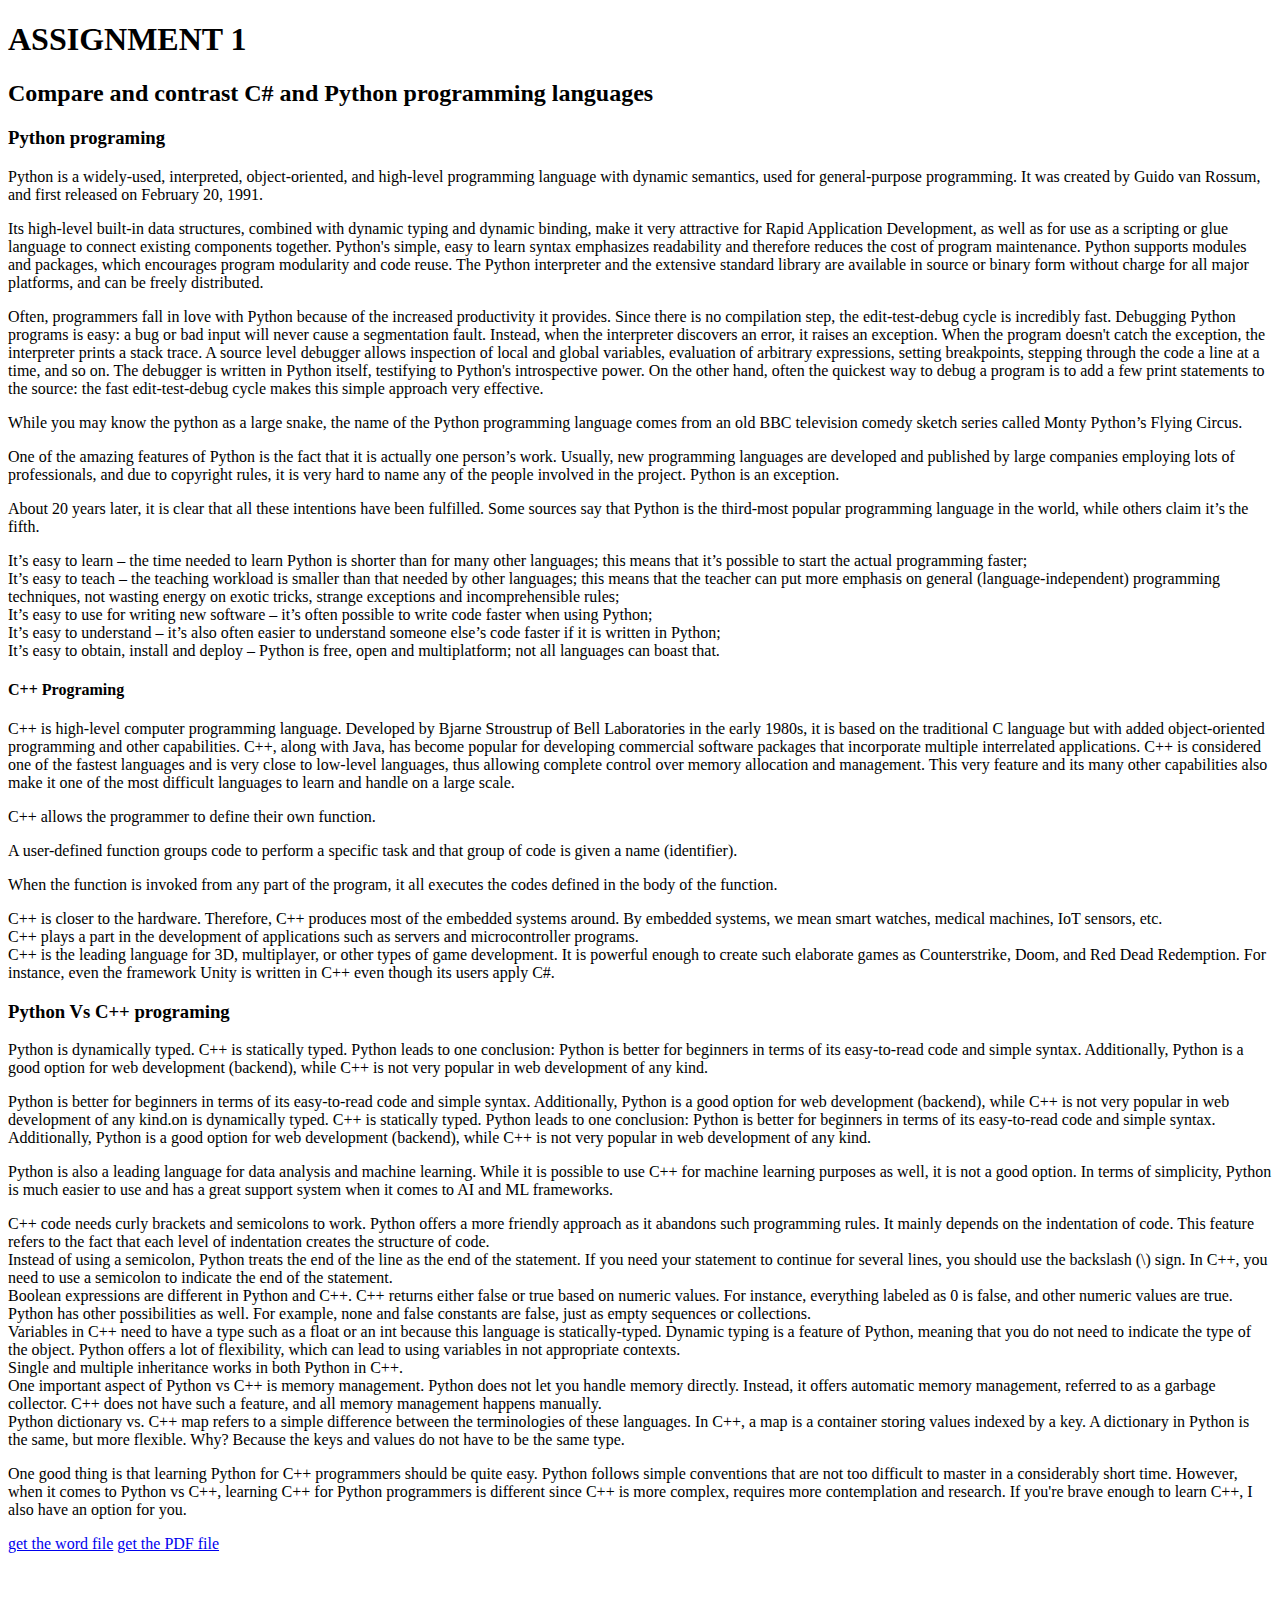
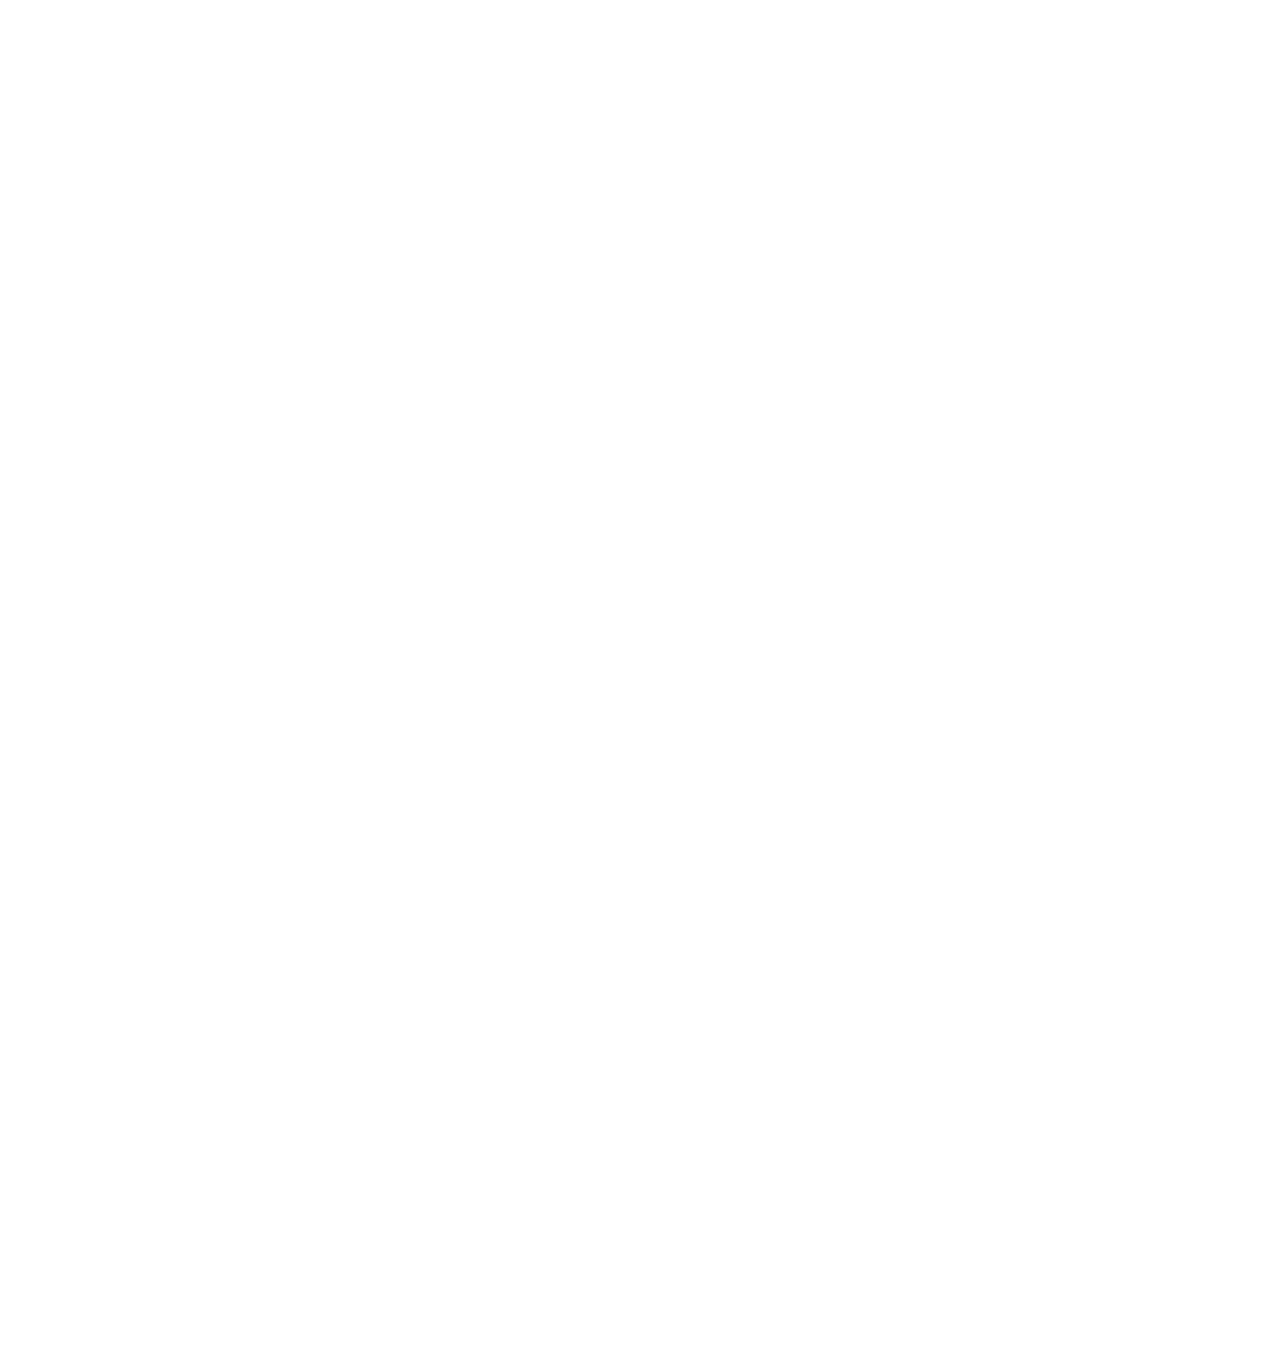
==== assi 1.html @ 6d90c6bb "https://samsonsisay.github.io/classnew1/" ====
<!DOCTYPE html>
<html lang="en">
<head>
    <meta charset="UTF-8">
    <meta http-equiv="X-UA-Compatible" content="IE=edge">
    <meta name="viewport" content="width=device-width, initial-scale=1.0">
    <title>Document</title>
</head>
<body>
  
    <h1>
        ASSIGNMENT 1
    </h1>
    <h2>
        Compare and contrast C# and Python programming languages
         
    </h2>
    <h3>
        Python programing 
    </h3>
<p>
    Python is a widely-used, interpreted, object-oriented, and high-level programming language with dynamic semantics, used for general-purpose programming. It was created by Guido van Rossum, and first released on February 20, 1991.
</p>
<p>
    Its high-level built-in data structures, combined with dynamic typing and dynamic binding, make it very attractive for Rapid Application Development, as well as for use as a scripting or glue language to connect existing components together. Python's simple, easy to learn syntax emphasizes readability and therefore reduces the cost of program maintenance. Python supports modules and packages, which encourages program modularity and code reuse. The Python interpreter and the extensive standard library are available in source or binary form without charge for all major platforms, and can be freely distributed.
</p>
<p>
    Often, programmers fall in love with Python because of the increased productivity it provides. Since there is no compilation step, the edit-test-debug cycle is incredibly fast. Debugging Python programs is easy: a bug or bad input will never cause a segmentation fault. Instead, when the interpreter discovers an error, it raises an exception. When the program doesn't catch the exception, the interpreter prints a stack trace. A source level debugger allows inspection of local and global variables, evaluation of arbitrary expressions, setting breakpoints, stepping through the code a line at a time, and so on. The debugger is written in Python itself, testifying to Python's introspective power. On the other hand, often the quickest way to debug a program is to add a few print statements to the source: the fast edit-test-debug cycle makes this simple approach very effective.
</p>
<p>
    While you may know the python as a large snake, the name of the Python programming language comes from an old BBC television comedy sketch series called Monty Python’s Flying Circus.
</p>
<p>
    One of the amazing features of Python is the fact that it is actually one person’s work. Usually, new programming languages are developed and published by large companies employing lots of professionals, and due to copyright rules, it is very hard to name any of the people involved in the project. Python is an exception.
</p>

<p>
    About 20 years later, it is clear that all these intentions have been fulfilled. Some sources say that Python is the third-most popular programming language in the world, while others claim it’s the fifth.
</p>

<li>
    It’s easy to learn – the time needed to learn Python is shorter than for many other languages; this means that it’s possible to start the actual programming faster;
</li>
<li>
    It’s easy to teach – the teaching workload is smaller than that needed by other languages; this means that the teacher can put more emphasis on general (language-independent) programming techniques, not wasting energy on exotic tricks, strange exceptions and incomprehensible rules;
</li>
<li>
    It’s easy to use for writing new software – it’s often possible to write code faster when using Python;
</li>
<li>
    It’s easy to understand – it’s also often easier to understand someone else’s code faster if it is written in Python;
</li>
<li>
    It’s easy to obtain, install and deploy – Python is free, open and multiplatform; not all languages can boast that.
</li>




<h4>
    C++ Programing
</h4>
<p>
    C++ is high-level computer programming language. Developed by Bjarne Stroustrup of Bell Laboratories in the early 1980s, it is based on the traditional C language but with added object-oriented programming and other capabilities. C++, along with Java, has become popular for developing commercial software packages that incorporate multiple interrelated applications. C++ is considered one of the fastest languages and is very close to low-level languages, thus allowing complete control over memory allocation and management. This very feature and its many other capabilities also make it one of the most difficult languages to learn and handle on a large scale. 
</p>
<p>
    C++ allows the programmer to define their own function.
</p>
<p>
    A user-defined function groups code to perform a specific task and that group of code is given a name (identifier).
</p>
<p>
    When the function is invoked from any part of the program, it all executes the codes defined in the body of the function.
</p>
<li>
    C++ is closer to the hardware. Therefore, C++ produces most of the embedded systems around. By embedded systems, we mean smart watches, medical machines, IoT sensors, etc.
</li>
<li>
    C++ plays a part in the development of applications such as servers and microcontroller programs.
</li>
<li>
    C++ is the leading language for 3D, multiplayer, or other types of game development. It is powerful enough to create such elaborate games as Counterstrike, Doom, and Red Dead Redemption. For instance, even the framework Unity is written in C++ even though its users apply C#.
</li>

<h3>
    Python Vs C++ programing
</h3>

<p>
    Python is dynamically typed. C++ is statically typed. Python leads to one conclusion: Python is better for beginners in terms of its easy-to-read code and simple syntax. Additionally, Python is a good option for web development (backend), while C++ is not very popular in web development of any kind.
</p>
<p>
Python is better for beginners in terms of its easy-to-read code and simple syntax. Additionally, Python is a good option for web development (backend), while C++ is not very popular in web development of any kind.on is dynamically typed. C++ is statically typed. Python leads to one conclusion: Python is better for beginners in terms of its easy-to-read code and simple syntax. Additionally, Python is a good option for web development (backend), while C++ is not very popular in web development of any kind.
</p>
<p>
    Python is also a leading language for data analysis and machine learning. While it is possible to use C++ for machine learning purposes as well, it is not a good option. In terms of simplicity, Python is much easier to use and has a great support system when it comes to AI and ML frameworks.
</p>
<li>
    C++ code needs curly brackets and semicolons to work. Python offers a more friendly approach as it abandons such programming rules. It mainly depends on the indentation of code. This feature refers to the fact that each level of indentation creates the structure of code.
</li>
<li>
    Instead of using a semicolon, Python treats the end of the line as the end of the statement. If you need your statement to continue for several lines, you should use the backslash (\) sign. In C++, you need to use a semicolon to indicate the end of the statement.
</li>
<li>
    Boolean expressions are different in Python and C++. C++ returns either false or true based on numeric values. For instance, everything labeled as 0 is false, and other numeric values are true. Python has other possibilities as well. For example, none and false constants are false, just as empty sequences or collections. 
</li>
<li>
    Variables in C++ need to have a type such as a float or an int because this language is statically-typed. Dynamic typing is a feature of Python, meaning that you do not need to indicate the type of the object. Python offers a lot of flexibility, which can lead to using variables in not appropriate contexts. 
</li>
<li>
    Single and multiple inheritance works in both Python in C++. 
</li>
<li>
    One important aspect of Python vs C++ is memory management. Python does not let you handle memory directly. Instead, it offers automatic memory management, referred to as a garbage collector. C++ does not have such a feature, and all memory management happens manually.
</li>
<li>
    Python dictionary vs. C++ map refers to a simple difference between the terminologies of these languages. In C++, a map is a container storing values indexed by a key. A dictionary in Python is the same, but more flexible. Why? Because the keys and values do not have to be the same type.  
</li>
<p>
    One good thing is that learning Python for C++ programmers should be quite easy. Python follows simple conventions that are not too difficult to master in a considerably short time.
    However, when it comes to Python vs C++, learning C++ for Python programmers is different since C++ is more complex, requires more contemplation and research. If you're brave enough to learn C++, I also have an option for you.
     
</p>


<a href="assignment 1.docx" download>get the word file</a>
<a href="assignment 1.pdf" download>get the PDF file</a>


<div>
<iframe style="padding-top:100px"  width="560" height="315" src="https://www.youtube.com/embed/S9AtSLqOEWY" title="YouTube video player" frameborder="0" allow="accelerometer; autoplay; clipboard-write; encrypted-media; gyroscope; picture-in-picture" allowfullscreen></iframe>
</div>

<div>
<iframe src="https://docs.google.com/forms/d/e/1FAIpQLSfG1u9aukPp3hhIrZwoBnj1EhRgW5F1xecE790tZ_RYq-m1vA/viewform?embedded=true" width="640" height="979" frameborder="0" marginheight="0" marginwidth="0">Loading…</iframe>
</div>




</body>
</html>
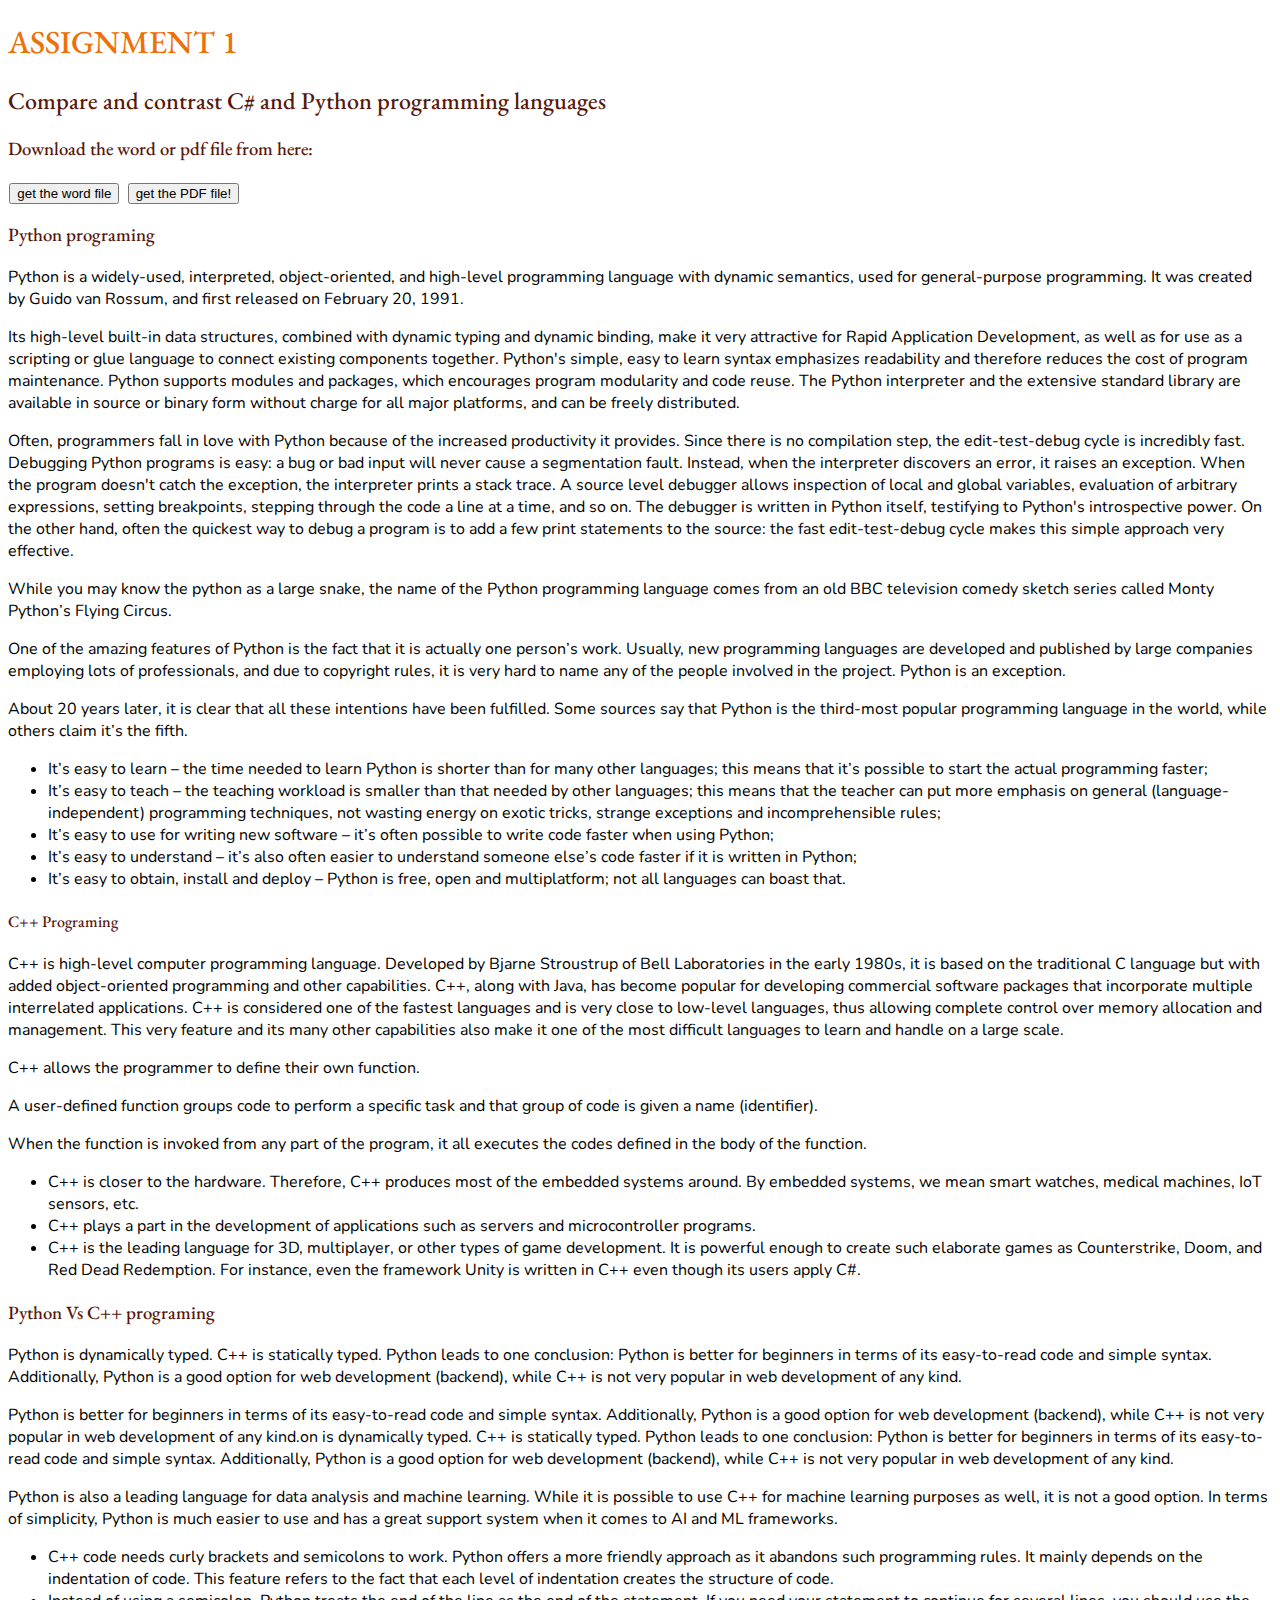
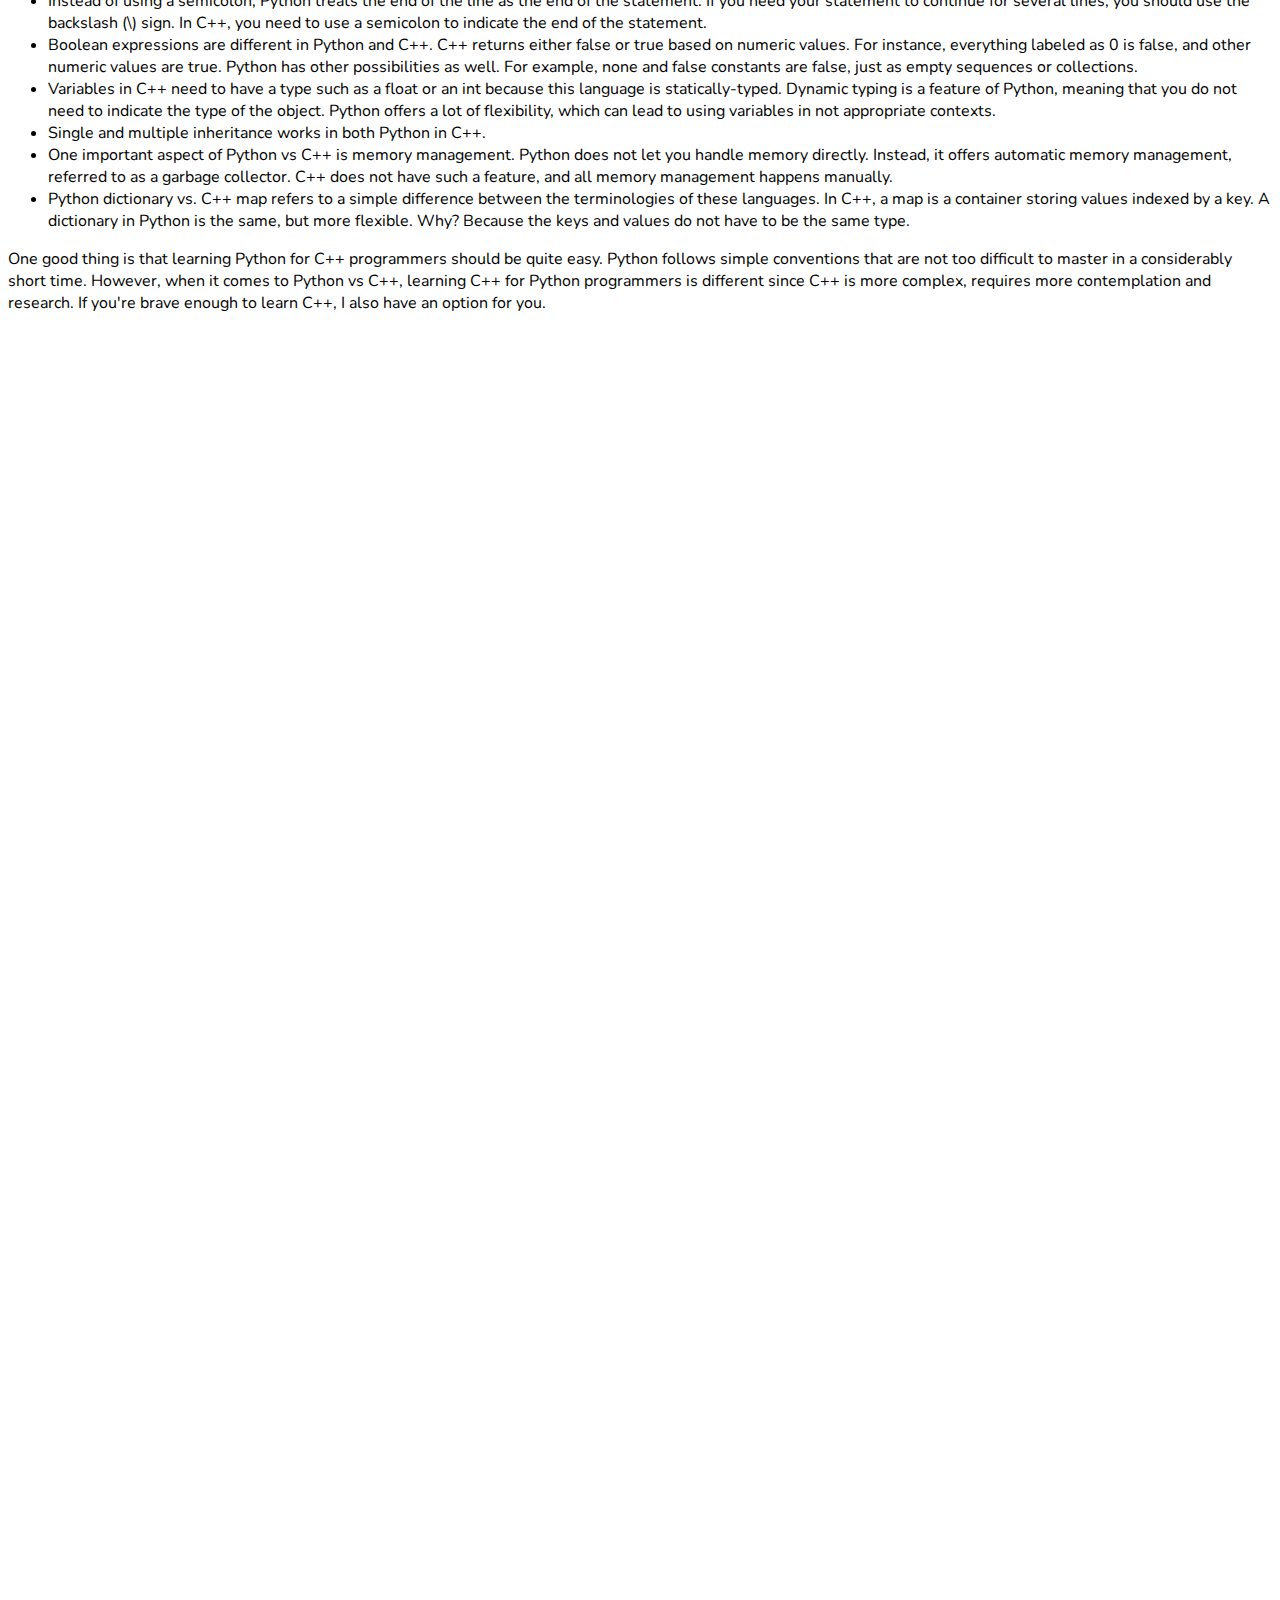
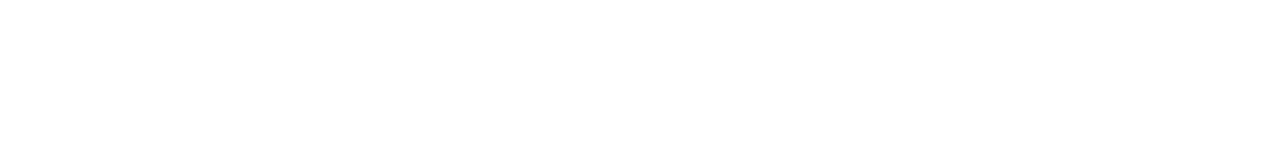
==== commit 5e280ba8: "update" ====
--- a/assi 1.html
+++ b/assi 1.html
@@ -5,6 +5,11 @@
     <meta http-equiv="X-UA-Compatible" content="IE=edge">
     <meta name="viewport" content="width=device-width, initial-scale=1.0">
     <title>Document</title>
+
+    <link rel="preconnect" href="https://fonts.googleapis.com">
+    <link rel="preconnect" href="https://fonts.gstatic.com" crossorigin>
+    <link href="https://fonts.googleapis.com/css2?family=EB+Garamond:wght@400;500&family=Nunito:ital,wght@0,200;0,300;1,200&display=swap" rel="stylesheet">
+    <link rel="stylesheet" href="style.css">
 </head>
 <body>
   
@@ -15,6 +20,17 @@
         Compare and contrast C# and Python programming languages
          
     </h2>
+    <h3>
+    Download the word or pdf file from here:
+    </h3>
+    <a href="assignment 1.docx" class="button" download>
+        <button type="button">get the word file</button>
+    </a>
+    
+    <a href="assignment 1.pdf" class="button" download>
+        <button type="button">get the PDF file!</button>
+    </a>
+
     <h3>
         Python programing 
     </h3>
@@ -37,6 +53,7 @@
 <p>
     About 20 years later, it is clear that all these intentions have been fulfilled. Some sources say that Python is the third-most popular programming language in the world, while others claim it’s the fifth.
 </p>
+<ul>
 
 <li>
     It’s easy to learn – the time needed to learn Python is shorter than for many other languages; this means that it’s possible to start the actual programming faster;
@@ -53,6 +70,7 @@
 <li>
     It’s easy to obtain, install and deploy – Python is free, open and multiplatform; not all languages can boast that.
 </li>
+</ul>
 
 
 
@@ -72,6 +90,7 @@
 <p>
     When the function is invoked from any part of the program, it all executes the codes defined in the body of the function.
 </p>
+<ul>
 <li>
     C++ is closer to the hardware. Therefore, C++ produces most of the embedded systems around. By embedded systems, we mean smart watches, medical machines, IoT sensors, etc.
 </li>
@@ -81,6 +100,7 @@
 <li>
     C++ is the leading language for 3D, multiplayer, or other types of game development. It is powerful enough to create such elaborate games as Counterstrike, Doom, and Red Dead Redemption. For instance, even the framework Unity is written in C++ even though its users apply C#.
 </li>
+</ul>
 
 <h3>
     Python Vs C++ programing
@@ -95,6 +115,7 @@
 <p>
     Python is also a leading language for data analysis and machine learning. While it is possible to use C++ for machine learning purposes as well, it is not a good option. In terms of simplicity, Python is much easier to use and has a great support system when it comes to AI and ML frameworks.
 </p>
+<ul>
 <li>
     C++ code needs curly brackets and semicolons to work. Python offers a more friendly approach as it abandons such programming rules. It mainly depends on the indentation of code. This feature refers to the fact that each level of indentation creates the structure of code.
 </li>
@@ -116,6 +137,7 @@
 <li>
     Python dictionary vs. C++ map refers to a simple difference between the terminologies of these languages. In C++, a map is a container storing values indexed by a key. A dictionary in Python is the same, but more flexible. Why? Because the keys and values do not have to be the same type.  
 </li>
+</ul>
 <p>
     One good thing is that learning Python for C++ programmers should be quite easy. Python follows simple conventions that are not too difficult to master in a considerably short time.
     However, when it comes to Python vs C++, learning C++ for Python programmers is different since C++ is more complex, requires more contemplation and research. If you're brave enough to learn C++, I also have an option for you.
@@ -123,8 +145,7 @@
 </p>
 
 
-<a href="assignment 1.docx" download>get the word file</a>
-<a href="assignment 1.pdf" download>get the PDF file</a>
+
 
 
 <div>
--- a/style.css
+++ b/style.css
@@ -0,0 +1,73 @@
+body{
+    font-family: "Nunito";
+}
+
+
+/**
+#navigation ul{
+list-style: none;
+word-spacing: 10pt;
+}
+#navigation li{
+    display: inline;
+}
+**/
+h1{
+    font-family: "EB Garamond";
+    font-weight: 500;
+color:rgb(238, 112, 9) ;
+}
+h2,h3,h4,h5,h6{
+    font-family: "EB Garamond";
+    font-weight: 500;
+color:rgb(88, 23, 11) ;
+}
+
+
+
+a{
+    text-decoration: none;
+    font-family: Arial, Helvetica, sans-serif;
+    font-size: 15pt;
+    color: yellow;
+    background-size: 100%;
+    background-color: none;
+    padding: 1pt;
+}
+a:hover{
+    color: aliceblue;
+    background-color: brown
+
+}
+.container{
+    display: flex;
+}
+.box-1 {
+      flex: 1;
+      order: 1;
+      background-image: url(phh.JPG);
+      height: 400pt;
+      background-size: cover;
+      text-align: right;
+      background-repeat: no-repeat;
+      width: auto;
+      flex-basis: 30%;
+      justify-content: space-between;
+      padding: 2%;
+
+  }
+.box-2 {
+    flex: 1;
+    order: 2;
+    align-self: flex-start;
+    flex-basis: 70%;
+    padding: 2%;
+    height: 400pt;
+  }
+
+
+  .button {
+    text-decoration: none;
+   
+}
+  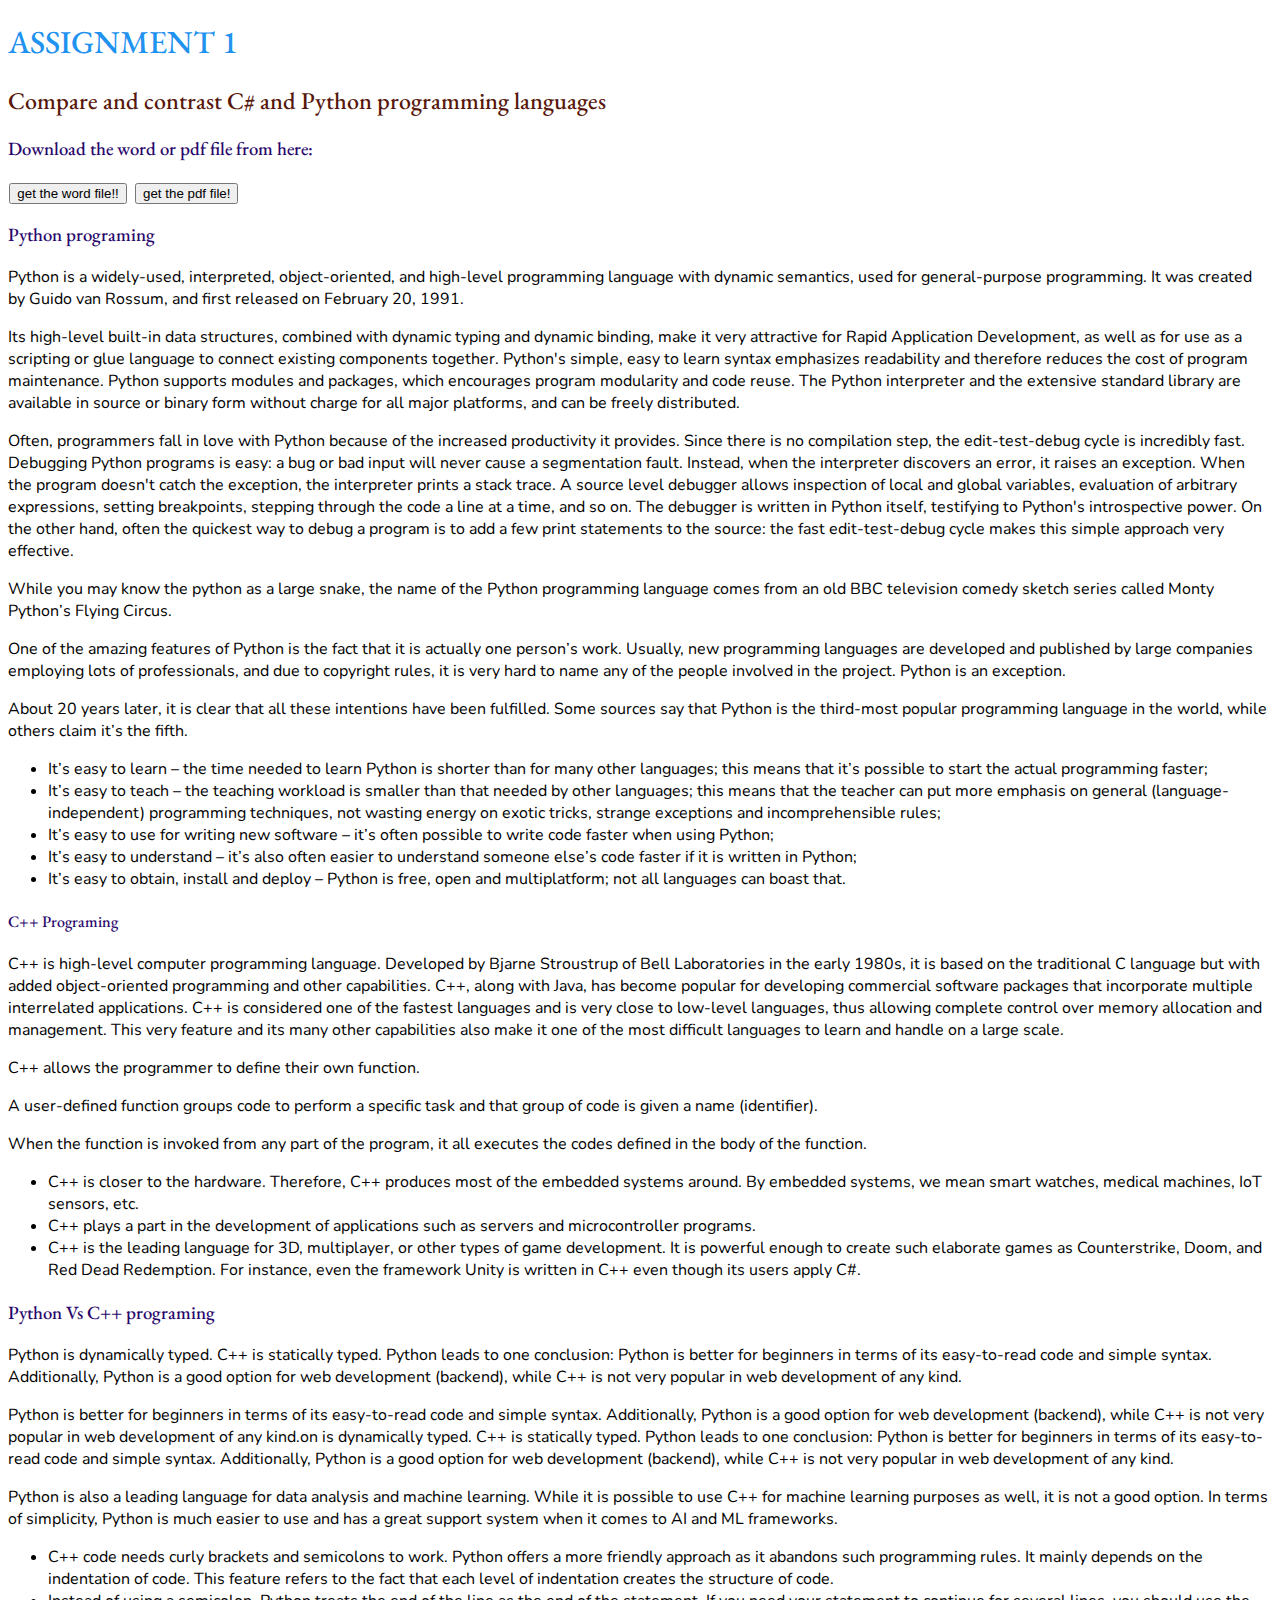
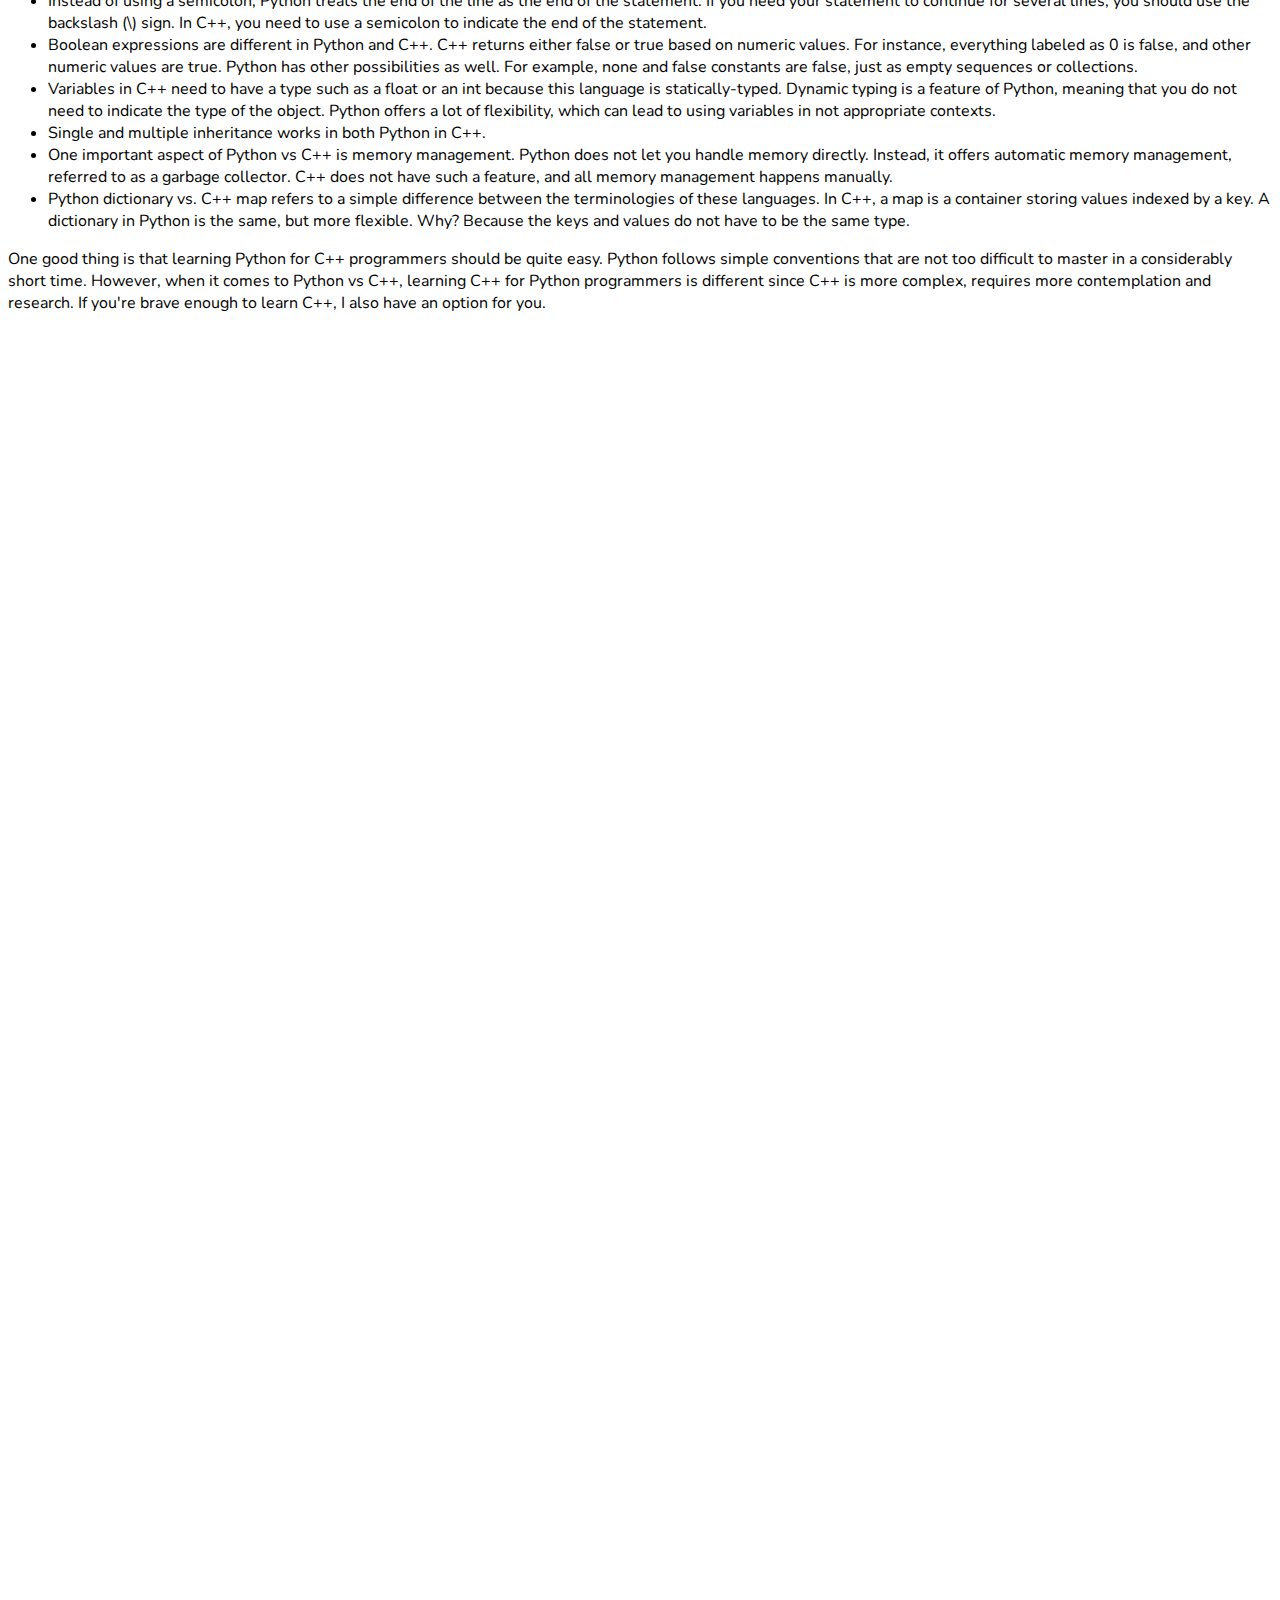
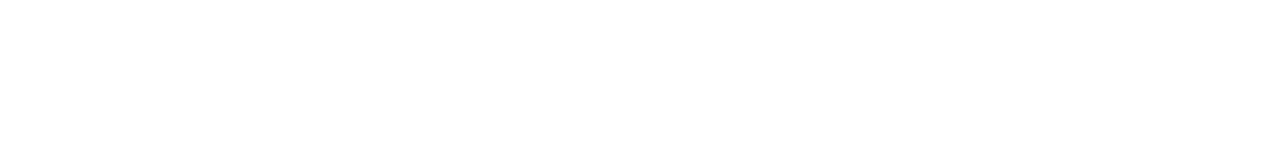
==== commit b088702a: "asdfg" ====
--- a/assi 1.html
+++ b/assi 1.html
@@ -24,11 +24,11 @@
     Download the word or pdf file from here:
     </h3>
     <a href="assignment 1.docx" class="button" download>
-        <button type="button">get the word file</button>
+        <button type="button">get the word file!!</button>
     </a>
     
     <a href="assignment 1.pdf" class="button" download>
-        <button type="button">get the PDF file!</button>
+        <button type="button">get the pdf file!</button>
     </a>
 
     <h3>
--- a/style.css
+++ b/style.css
@@ -15,14 +15,18 @@
 h1{
     font-family: "EB Garamond";
     font-weight: 500;
-color:rgb(238, 112, 9) ;
+color:rgba(9, 135, 238, 0.918) ;
 }
-h2,h3,h4,h5,h6{
+h2{
     font-family: "EB Garamond";
     font-weight: 500;
 color:rgb(88, 23, 11) ;
 }
-
+h3,h4,h5,h6{
+    font-family: "EB Garamond";
+    font-weight: 500;
+color:rgb(42, 7, 107) ;
+}
 
 
 a{
@@ -45,7 +49,8 @@
 .box-1 {
       flex: 1;
       order: 1;
-      background-image: url(phh.JPG);
+      background-color:#ffcc80;
+      opacity: 0.8;
       height: 400pt;
       background-size: cover;
       text-align: right;
@@ -67,7 +72,11 @@
 
 
   .button {
+
     text-decoration: none;
    
+   
 }
+
+
   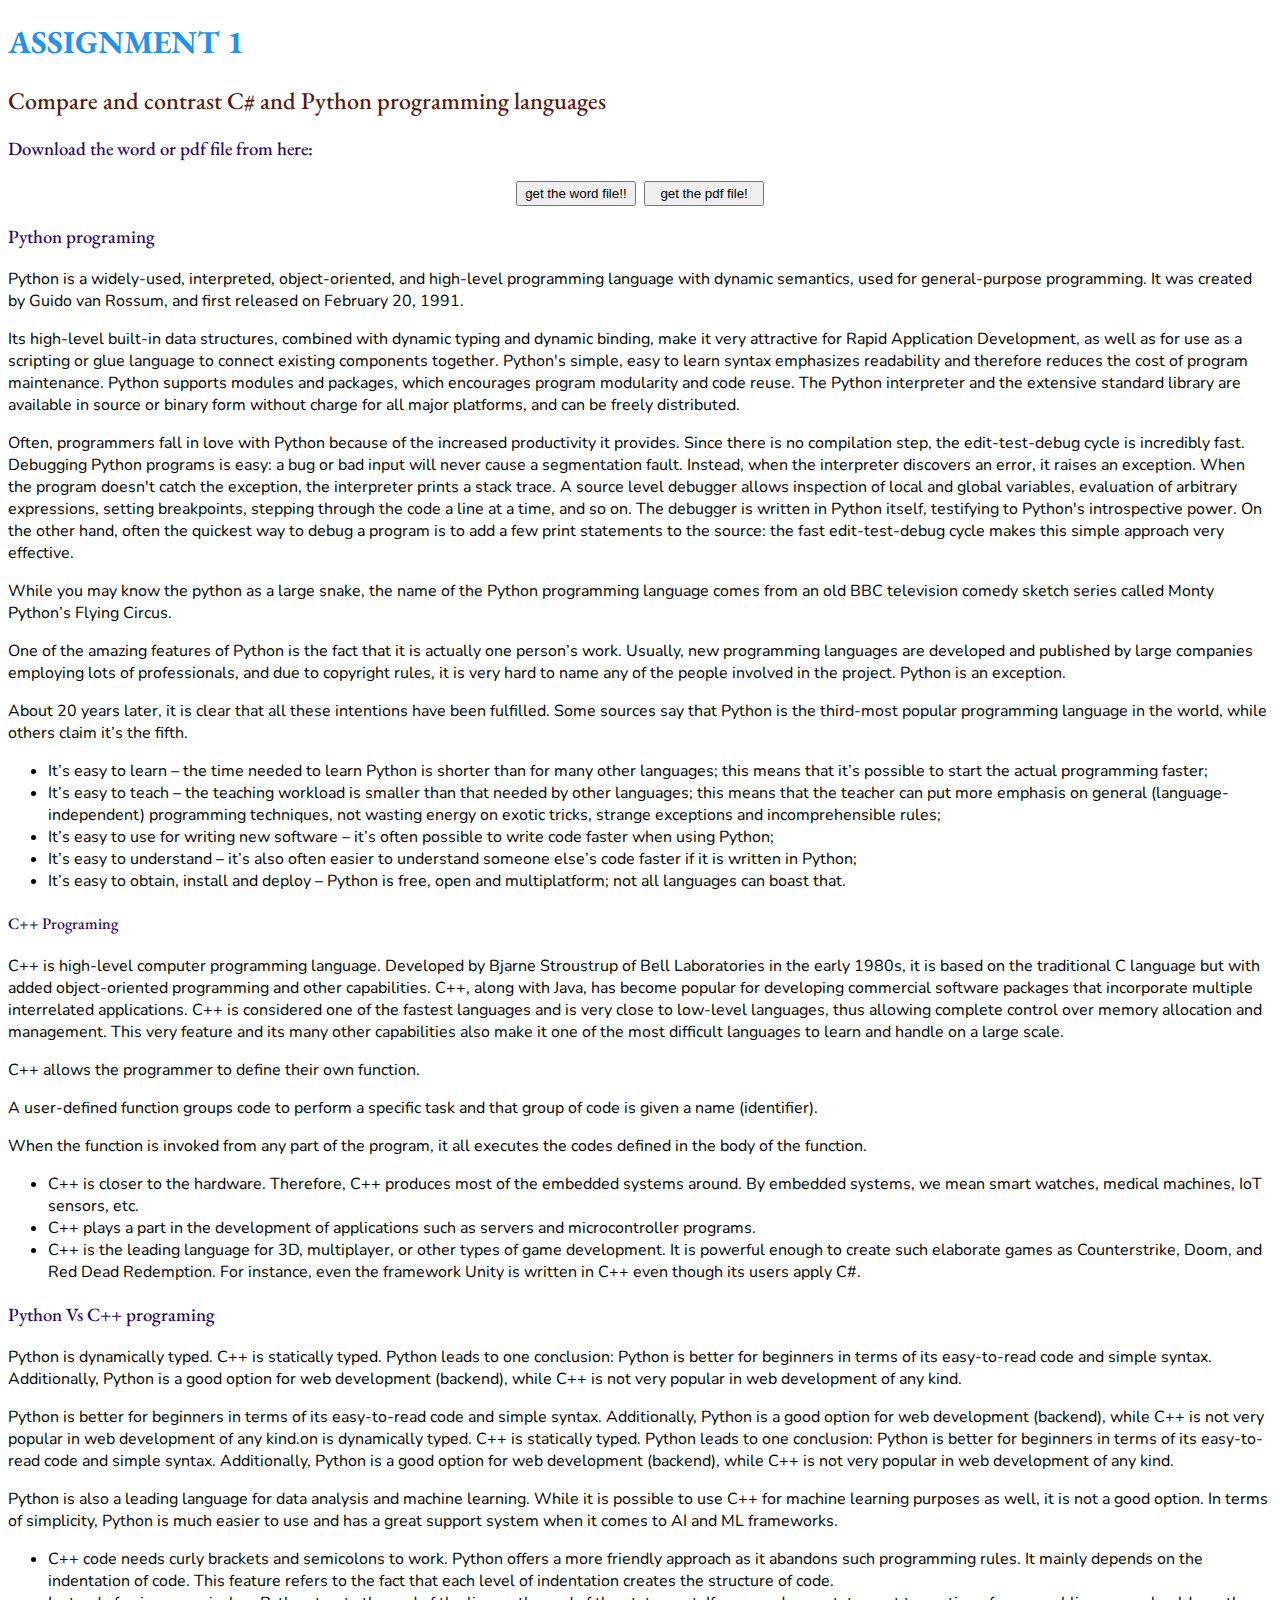
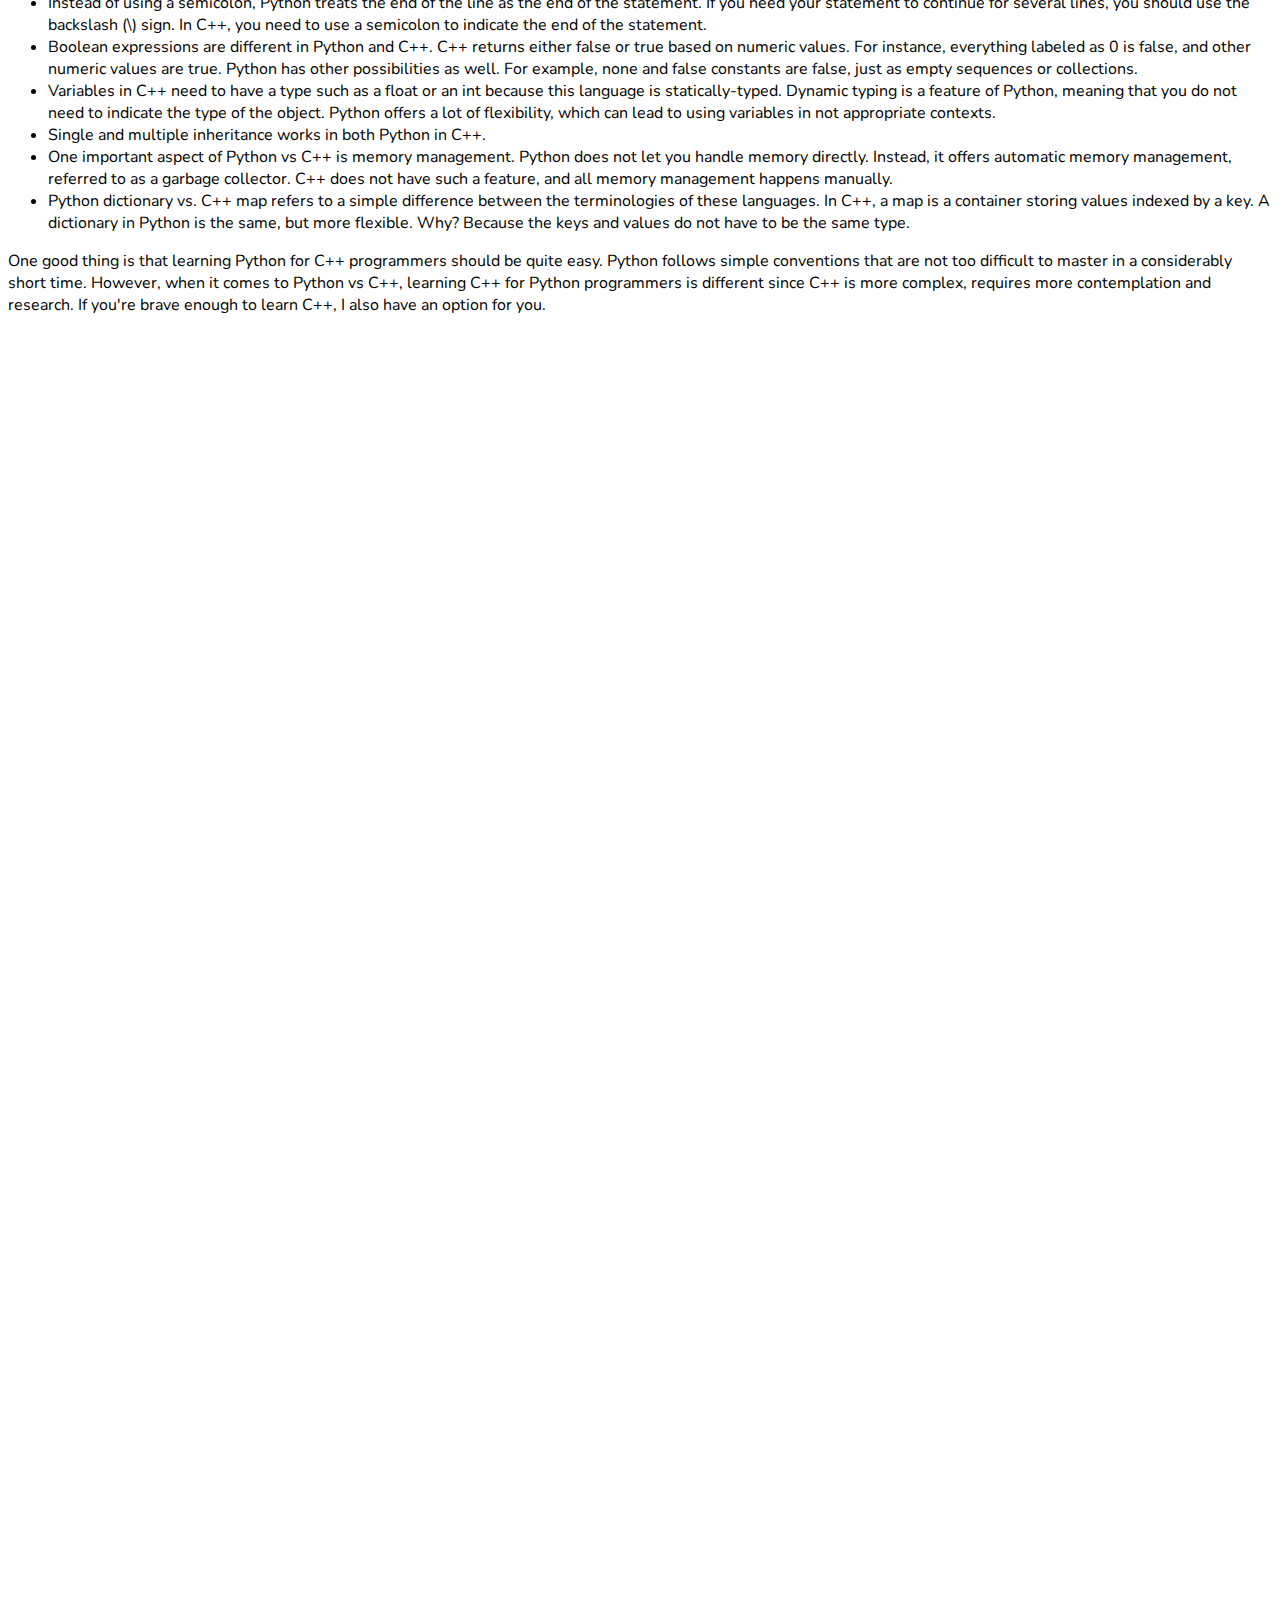
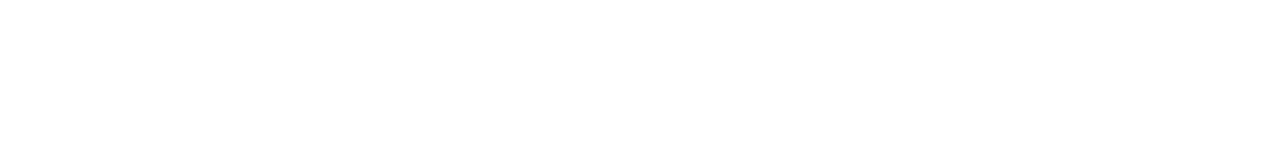
==== commit 6513f336: "final" ====
--- a/assi 1.html
+++ b/assi 1.html
@@ -1,5 +1,6 @@
 <!DOCTYPE html>
 <html lang="en">
+
 <head>
     <meta charset="UTF-8">
     <meta http-equiv="X-UA-Compatible" content="IE=edge">
@@ -8,156 +9,228 @@
 
     <link rel="preconnect" href="https://fonts.googleapis.com">
     <link rel="preconnect" href="https://fonts.gstatic.com" crossorigin>
-    <link href="https://fonts.googleapis.com/css2?family=EB+Garamond:wght@400;500&family=Nunito:ital,wght@0,200;0,300;1,200&display=swap" rel="stylesheet">
+    <link
+        href="https://fonts.googleapis.com/css2?family=EB+Garamond:wght@400;500&family=Nunito:ital,wght@0,200;0,300;1,200&display=swap"
+        rel="stylesheet">
     <link rel="stylesheet" href="style.css">
 </head>
+
 <body>
-  
+
     <h1>
         ASSIGNMENT 1
     </h1>
     <h2>
         Compare and contrast C# and Python programming languages
-         
+
     </h2>
     <h3>
-    Download the word or pdf file from here:
+        Download the word or pdf file from here:
     </h3>
-    <a href="assignment 1.docx" class="button" download>
-        <button type="button">get the word file!!</button>
-    </a>
+    <p style="text-align:center">
+        <a href="assignment 1.docx" class="button" download>
+            <button type="button">get the word file!!</button>
+        </a>
     
-    <a href="assignment 1.pdf" class="button" download>
-        <button type="button">get the pdf file!</button>
-    </a>
-
+        <a href="assignment 1.pdf" class="button" download>
+            <button type="button">get the pdf file!</button>
+        </a>
+        
+    
+    </p>
+   
     <h3>
-        Python programing 
+        Python programing
     </h3>
-<p>
-    Python is a widely-used, interpreted, object-oriented, and high-level programming language with dynamic semantics, used for general-purpose programming. It was created by Guido van Rossum, and first released on February 20, 1991.
-</p>
-<p>
-    Its high-level built-in data structures, combined with dynamic typing and dynamic binding, make it very attractive for Rapid Application Development, as well as for use as a scripting or glue language to connect existing components together. Python's simple, easy to learn syntax emphasizes readability and therefore reduces the cost of program maintenance. Python supports modules and packages, which encourages program modularity and code reuse. The Python interpreter and the extensive standard library are available in source or binary form without charge for all major platforms, and can be freely distributed.
-</p>
-<p>
-    Often, programmers fall in love with Python because of the increased productivity it provides. Since there is no compilation step, the edit-test-debug cycle is incredibly fast. Debugging Python programs is easy: a bug or bad input will never cause a segmentation fault. Instead, when the interpreter discovers an error, it raises an exception. When the program doesn't catch the exception, the interpreter prints a stack trace. A source level debugger allows inspection of local and global variables, evaluation of arbitrary expressions, setting breakpoints, stepping through the code a line at a time, and so on. The debugger is written in Python itself, testifying to Python's introspective power. On the other hand, often the quickest way to debug a program is to add a few print statements to the source: the fast edit-test-debug cycle makes this simple approach very effective.
-</p>
-<p>
-    While you may know the python as a large snake, the name of the Python programming language comes from an old BBC television comedy sketch series called Monty Python’s Flying Circus.
-</p>
-<p>
-    One of the amazing features of Python is the fact that it is actually one person’s work. Usually, new programming languages are developed and published by large companies employing lots of professionals, and due to copyright rules, it is very hard to name any of the people involved in the project. Python is an exception.
-</p>
-
-<p>
-    About 20 years later, it is clear that all these intentions have been fulfilled. Some sources say that Python is the third-most popular programming language in the world, while others claim it’s the fifth.
-</p>
-<ul>
-
-<li>
-    It’s easy to learn – the time needed to learn Python is shorter than for many other languages; this means that it’s possible to start the actual programming faster;
-</li>
-<li>
-    It’s easy to teach – the teaching workload is smaller than that needed by other languages; this means that the teacher can put more emphasis on general (language-independent) programming techniques, not wasting energy on exotic tricks, strange exceptions and incomprehensible rules;
-</li>
-<li>
-    It’s easy to use for writing new software – it’s often possible to write code faster when using Python;
-</li>
-<li>
-    It’s easy to understand – it’s also often easier to understand someone else’s code faster if it is written in Python;
-</li>
-<li>
-    It’s easy to obtain, install and deploy – Python is free, open and multiplatform; not all languages can boast that.
-</li>
-</ul>
-
-
-
-
-<h4>
-    C++ Programing
-</h4>
-<p>
-    C++ is high-level computer programming language. Developed by Bjarne Stroustrup of Bell Laboratories in the early 1980s, it is based on the traditional C language but with added object-oriented programming and other capabilities. C++, along with Java, has become popular for developing commercial software packages that incorporate multiple interrelated applications. C++ is considered one of the fastest languages and is very close to low-level languages, thus allowing complete control over memory allocation and management. This very feature and its many other capabilities also make it one of the most difficult languages to learn and handle on a large scale. 
-</p>
-<p>
-    C++ allows the programmer to define their own function.
-</p>
-<p>
-    A user-defined function groups code to perform a specific task and that group of code is given a name (identifier).
-</p>
-<p>
-    When the function is invoked from any part of the program, it all executes the codes defined in the body of the function.
-</p>
-<ul>
-<li>
-    C++ is closer to the hardware. Therefore, C++ produces most of the embedded systems around. By embedded systems, we mean smart watches, medical machines, IoT sensors, etc.
-</li>
-<li>
-    C++ plays a part in the development of applications such as servers and microcontroller programs.
-</li>
-<li>
-    C++ is the leading language for 3D, multiplayer, or other types of game development. It is powerful enough to create such elaborate games as Counterstrike, Doom, and Red Dead Redemption. For instance, even the framework Unity is written in C++ even though its users apply C#.
-</li>
-</ul>
-
-<h3>
-    Python Vs C++ programing
-</h3>
-
-<p>
-    Python is dynamically typed. C++ is statically typed. Python leads to one conclusion: Python is better for beginners in terms of its easy-to-read code and simple syntax. Additionally, Python is a good option for web development (backend), while C++ is not very popular in web development of any kind.
-</p>
-<p>
-Python is better for beginners in terms of its easy-to-read code and simple syntax. Additionally, Python is a good option for web development (backend), while C++ is not very popular in web development of any kind.on is dynamically typed. C++ is statically typed. Python leads to one conclusion: Python is better for beginners in terms of its easy-to-read code and simple syntax. Additionally, Python is a good option for web development (backend), while C++ is not very popular in web development of any kind.
-</p>
-<p>
-    Python is also a leading language for data analysis and machine learning. While it is possible to use C++ for machine learning purposes as well, it is not a good option. In terms of simplicity, Python is much easier to use and has a great support system when it comes to AI and ML frameworks.
-</p>
-<ul>
-<li>
-    C++ code needs curly brackets and semicolons to work. Python offers a more friendly approach as it abandons such programming rules. It mainly depends on the indentation of code. This feature refers to the fact that each level of indentation creates the structure of code.
-</li>
-<li>
-    Instead of using a semicolon, Python treats the end of the line as the end of the statement. If you need your statement to continue for several lines, you should use the backslash (\) sign. In C++, you need to use a semicolon to indicate the end of the statement.
-</li>
-<li>
-    Boolean expressions are different in Python and C++. C++ returns either false or true based on numeric values. For instance, everything labeled as 0 is false, and other numeric values are true. Python has other possibilities as well. For example, none and false constants are false, just as empty sequences or collections. 
-</li>
-<li>
-    Variables in C++ need to have a type such as a float or an int because this language is statically-typed. Dynamic typing is a feature of Python, meaning that you do not need to indicate the type of the object. Python offers a lot of flexibility, which can lead to using variables in not appropriate contexts. 
-</li>
-<li>
-    Single and multiple inheritance works in both Python in C++. 
-</li>
-<li>
-    One important aspect of Python vs C++ is memory management. Python does not let you handle memory directly. Instead, it offers automatic memory management, referred to as a garbage collector. C++ does not have such a feature, and all memory management happens manually.
-</li>
-<li>
-    Python dictionary vs. C++ map refers to a simple difference between the terminologies of these languages. In C++, a map is a container storing values indexed by a key. A dictionary in Python is the same, but more flexible. Why? Because the keys and values do not have to be the same type.  
-</li>
-</ul>
-<p>
-    One good thing is that learning Python for C++ programmers should be quite easy. Python follows simple conventions that are not too difficult to master in a considerably short time.
-    However, when it comes to Python vs C++, learning C++ for Python programmers is different since C++ is more complex, requires more contemplation and research. If you're brave enough to learn C++, I also have an option for you.
-     
-</p>
-
-
-
-
-
-<div>
-<iframe style="padding-top:100px"  width="560" height="315" src="https://www.youtube.com/embed/S9AtSLqOEWY" title="YouTube video player" frameborder="0" allow="accelerometer; autoplay; clipboard-write; encrypted-media; gyroscope; picture-in-picture" allowfullscreen></iframe>
-</div>
-
-<div>
-<iframe src="https://docs.google.com/forms/d/e/1FAIpQLSfG1u9aukPp3hhIrZwoBnj1EhRgW5F1xecE790tZ_RYq-m1vA/viewform?embedded=true" width="640" height="979" frameborder="0" marginheight="0" marginwidth="0">Loading…</iframe>
-</div>
+    <p>
+        Python is a widely-used, interpreted, object-oriented, and high-level programming language with dynamic
+        semantics, used for general-purpose programming. It was created by Guido van Rossum, and first released on
+        February 20, 1991.
+    </p>
+    <p>
+        Its high-level built-in data structures, combined with dynamic typing and dynamic binding, make it very
+        attractive for Rapid Application Development, as well as for use as a scripting or glue language to connect
+        existing components together. Python's simple, easy to learn syntax emphasizes readability and therefore reduces
+        the cost of program maintenance. Python supports modules and packages, which encourages program modularity and
+        code reuse. The Python interpreter and the extensive standard library are available in source or binary form
+        without charge for all major platforms, and can be freely distributed.
+    </p>
+    <p>
+        Often, programmers fall in love with Python because of the increased productivity it provides. Since there is no
+        compilation step, the edit-test-debug cycle is incredibly fast. Debugging Python programs is easy: a bug or bad
+        input will never cause a segmentation fault. Instead, when the interpreter discovers an error, it raises an
+        exception. When the program doesn't catch the exception, the interpreter prints a stack trace. A source level
+        debugger allows inspection of local and global variables, evaluation of arbitrary expressions, setting
+        breakpoints, stepping through the code a line at a time, and so on. The debugger is written in Python itself,
+        testifying to Python's introspective power. On the other hand, often the quickest way to debug a program is to
+        add a few print statements to the source: the fast edit-test-debug cycle makes this simple approach very
+        effective.
+    </p>
+    <p>
+        While you may know the python as a large snake, the name of the Python programming language comes from an old
+        BBC television comedy sketch series called Monty Python’s Flying Circus.
+    </p>
+    <p>
+        One of the amazing features of Python is the fact that it is actually one person’s work. Usually, new
+        programming languages are developed and published by large companies employing lots of professionals, and due to
+        copyright rules, it is very hard to name any of the people involved in the project. Python is an exception.
+    </p>
+
+    <p>
+        About 20 years later, it is clear that all these intentions have been fulfilled. Some sources say that Python is
+        the third-most popular programming language in the world, while others claim it’s the fifth.
+    </p>
+    <ul>
+
+        <li>
+            It’s easy to learn – the time needed to learn Python is shorter than for many other languages; this means
+            that it’s possible to start the actual programming faster;
+        </li>
+        <li>
+            It’s easy to teach – the teaching workload is smaller than that needed by other languages; this means that
+            the teacher can put more emphasis on general (language-independent) programming techniques, not wasting
+            energy on exotic tricks, strange exceptions and incomprehensible rules;
+        </li>
+        <li>
+            It’s easy to use for writing new software – it’s often possible to write code faster when using Python;
+        </li>
+        <li>
+            It’s easy to understand – it’s also often easier to understand someone else’s code faster if it is written
+            in Python;
+        </li>
+        <li>
+            It’s easy to obtain, install and deploy – Python is free, open and multiplatform; not all languages can
+            boast that.
+        </li>
+    </ul>
+
+
+
+
+    <h4>
+        C++ Programing
+    </h4>
+    <p>
+        C++ is high-level computer programming language. Developed by Bjarne Stroustrup of Bell Laboratories in the
+        early 1980s, it is based on the traditional C language but with added object-oriented programming and other
+        capabilities. C++, along with Java, has become popular for developing commercial software packages that
+        incorporate multiple interrelated applications. C++ is considered one of the fastest languages and is very close
+        to low-level languages, thus allowing complete control over memory allocation and management. This very feature
+        and its many other capabilities also make it one of the most difficult languages to learn and handle on a large
+        scale.
+    </p>
+    <p>
+        C++ allows the programmer to define their own function.
+    </p>
+    <p>
+        A user-defined function groups code to perform a specific task and that group of code is given a name
+        (identifier).
+    </p>
+    <p>
+        When the function is invoked from any part of the program, it all executes the codes defined in the body of the
+        function.
+    </p>
+    <ul>
+        <li>
+            C++ is closer to the hardware. Therefore, C++ produces most of the embedded systems around. By embedded
+            systems, we mean smart watches, medical machines, IoT sensors, etc.
+        </li>
+        <li>
+            C++ plays a part in the development of applications such as servers and microcontroller programs.
+        </li>
+        <li>
+            C++ is the leading language for 3D, multiplayer, or other types of game development. It is powerful enough
+            to create such elaborate games as Counterstrike, Doom, and Red Dead Redemption. For instance, even the
+            framework Unity is written in C++ even though its users apply C#.
+        </li>
+    </ul>
+
+    <h3>
+        Python Vs C++ programing
+    </h3>
+
+    <p>
+        Python is dynamically typed. C++ is statically typed. Python leads to one conclusion: Python is better for
+        beginners in terms of its easy-to-read code and simple syntax. Additionally, Python is a good option for web
+        development (backend), while C++ is not very popular in web development of any kind.
+    </p>
+    <p>
+        Python is better for beginners in terms of its easy-to-read code and simple syntax. Additionally, Python is a
+        good option for web development (backend), while C++ is not very popular in web development of any kind.on is
+        dynamically typed. C++ is statically typed. Python leads to one conclusion: Python is better for beginners in
+        terms of its easy-to-read code and simple syntax. Additionally, Python is a good option for web development
+        (backend), while C++ is not very popular in web development of any kind.
+    </p>
+    <p>
+        Python is also a leading language for data analysis and machine learning. While it is possible to use C++ for
+        machine learning purposes as well, it is not a good option. In terms of simplicity, Python is much easier to use
+        and has a great support system when it comes to AI and ML frameworks.
+    </p>
+    <ul>
+        <li>
+            C++ code needs curly brackets and semicolons to work. Python offers a more friendly approach as it abandons
+            such programming rules. It mainly depends on the indentation of code. This feature refers to the fact that
+            each level of indentation creates the structure of code.
+        </li>
+        <li>
+            Instead of using a semicolon, Python treats the end of the line as the end of the statement. If you need
+            your statement to continue for several lines, you should use the backslash (\) sign. In C++, you need to use
+            a semicolon to indicate the end of the statement.
+        </li>
+        <li>
+            Boolean expressions are different in Python and C++. C++ returns either false or true based on numeric
+            values. For instance, everything labeled as 0 is false, and other numeric values are true. Python has other
+            possibilities as well. For example, none and false constants are false, just as empty sequences or
+            collections.
+        </li>
+        <li>
+            Variables in C++ need to have a type such as a float or an int because this language is statically-typed.
+            Dynamic typing is a feature of Python, meaning that you do not need to indicate the type of the object.
+            Python offers a lot of flexibility, which can lead to using variables in not appropriate contexts.
+        </li>
+        <li>
+            Single and multiple inheritance works in both Python in C++.
+        </li>
+        <li>
+            One important aspect of Python vs C++ is memory management. Python does not let you handle memory directly.
+            Instead, it offers automatic memory management, referred to as a garbage collector. C++ does not have such a
+            feature, and all memory management happens manually.
+        </li>
+        <li>
+            Python dictionary vs. C++ map refers to a simple difference between the terminologies of these languages. In
+            C++, a map is a container storing values indexed by a key. A dictionary in Python is the same, but more
+            flexible. Why? Because the keys and values do not have to be the same type.
+        </li>
+    </ul>
+    <p>
+        One good thing is that learning Python for C++ programmers should be quite easy. Python follows simple
+        conventions that are not too difficult to master in a considerably short time.
+        However, when it comes to Python vs C++, learning C++ for Python programmers is different since C++ is more
+        complex, requires more contemplation and research. If you're brave enough to learn C++, I also have an option
+        for you.
+
+    </p>
+
+
+
+
+
+    <div>
+        <iframe style="padding-top:100px" width="560" height="315" src="https://www.youtube.com/embed/S9AtSLqOEWY"
+            title="YouTube video player" frameborder="0"
+            allow="accelerometer; autoplay; clipboard-write; encrypted-media; gyroscope; picture-in-picture"
+            allowfullscreen></iframe>
+    </div>
+
+    <div>
+        <iframe
+            src="https://docs.google.com/forms/d/e/1FAIpQLSfG1u9aukPp3hhIrZwoBnj1EhRgW5F1xecE790tZ_RYq-m1vA/viewform?embedded=true"
+            width="640" height="979" frameborder="0" marginheight="0" marginwidth="0">Loading…</iframe>
+    </div>
 
 
 
 
 </body>
+
 </html>--- a/style.css
+++ b/style.css
@@ -16,6 +16,7 @@
     font-family: "EB Garamond";
     font-weight: 500;
 color:rgba(9, 135, 238, 0.918) ;
+font-weight: bold;
 }
 h2{
     font-family: "EB Garamond";
@@ -40,8 +41,7 @@
 }
 a:hover{
     color: aliceblue;
-    background-color: brown
-
+  
 }
 .container{
     display: flex;
@@ -49,7 +49,7 @@
 .box-1 {
       flex: 1;
       order: 1;
-      background-color:#ffcc80;
+      background-image: url('background.png');
       opacity: 0.8;
       height: 400pt;
       background-size: cover;
@@ -78,5 +78,24 @@
    
 }
 
+.button button{
+    width: 120px;
+    height: 25px;
+    transition: width 1s, height 1s;
+}
 
-  +.button button:hover {
+width: 150px;
+height: 35px;
+ 
+
+}
+
+
+.photo {
+    border-radius: 50px;
+    width: auto;
+    margin-left: 20px;
+    height: 700px;
+    padding-top: 2px;
+}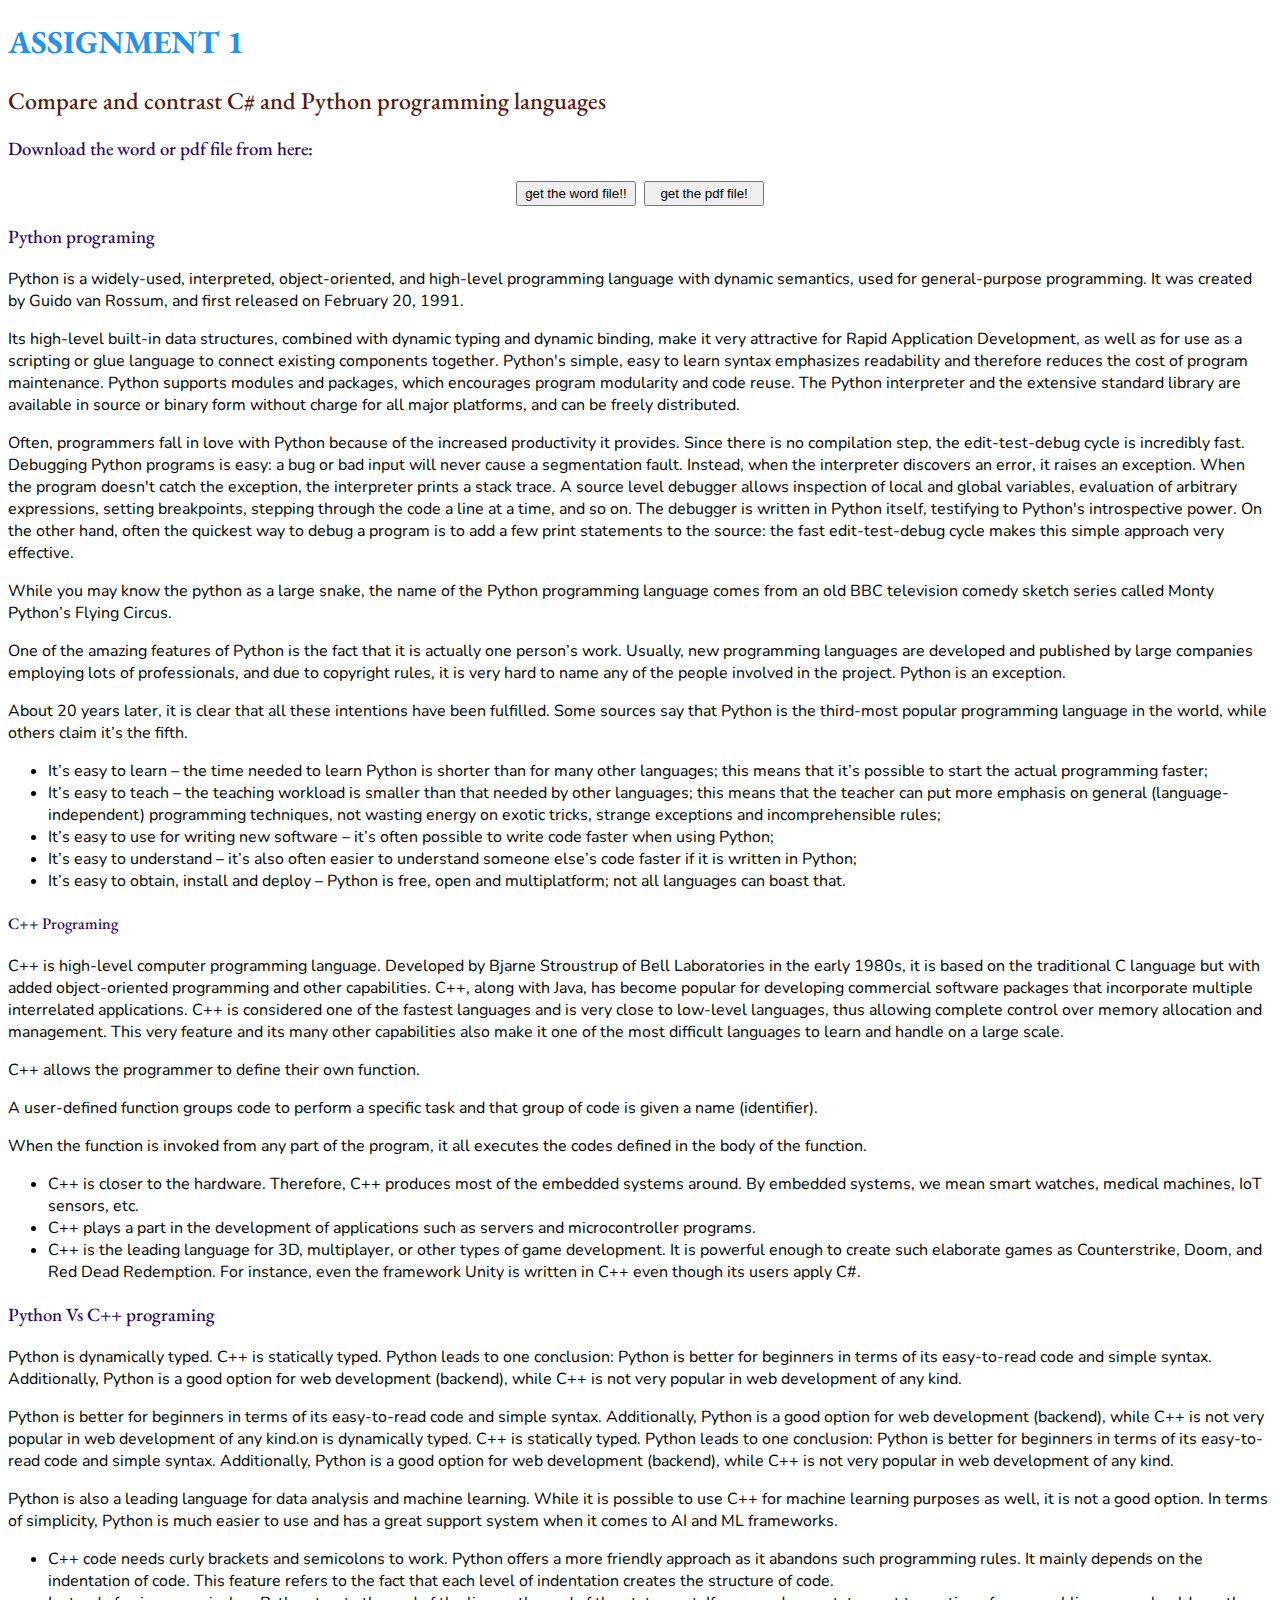
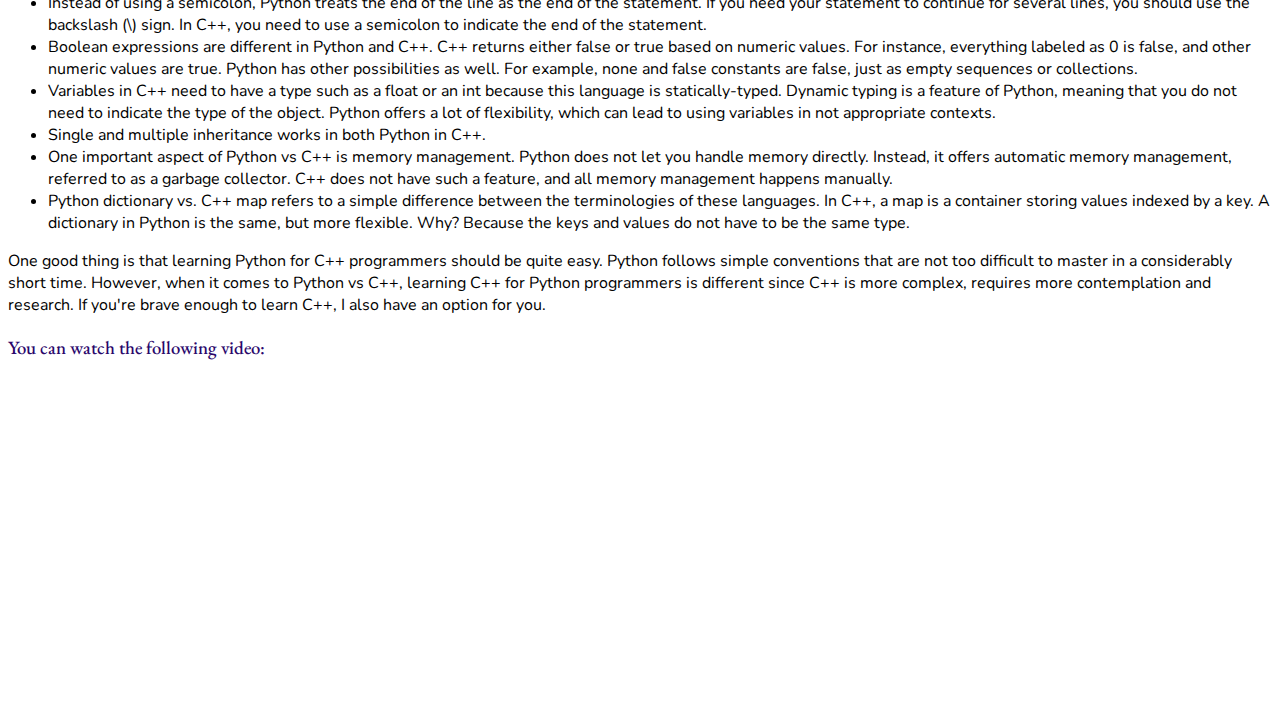
==== commit 6f4df94a: "fina2" ====
--- a/assi 1.html
+++ b/assi 1.html
@@ -211,22 +211,21 @@
 
     </p>
 
-
-
-
-
+    <h3>
+        You can watch the following video:
+    </h3>
     <div>
-        <iframe style="padding-top:100px" width="560" height="315" src="https://www.youtube.com/embed/S9AtSLqOEWY"
-            title="YouTube video player" frameborder="0"
-            allow="accelerometer; autoplay; clipboard-write; encrypted-media; gyroscope; picture-in-picture"
-            allowfullscreen></iframe>
-    </div>
-
-    <div>
-        <iframe
-            src="https://docs.google.com/forms/d/e/1FAIpQLSfG1u9aukPp3hhIrZwoBnj1EhRgW5F1xecE790tZ_RYq-m1vA/viewform?embedded=true"
-            width="640" height="979" frameborder="0" marginheight="0" marginwidth="0">Loading…</iframe>
-    </div>
+
+    <iframe width="560" height="315" src="https://www.youtube.com/embed/wcYLQsQnOmI" title="YouTube video player" frameborder="0" allow="accelerometer; autoplay; clipboard-write; encrypted-media; gyroscope; picture-in-picture" allowfullscreen></iframe>
+</div>
+
+
+
+
+
+
+
+   
 
 
 
--- a/style.css
+++ b/style.css
@@ -98,4 +98,5 @@
     margin-left: 20px;
     height: 700px;
     padding-top: 2px;
-}+}
+
